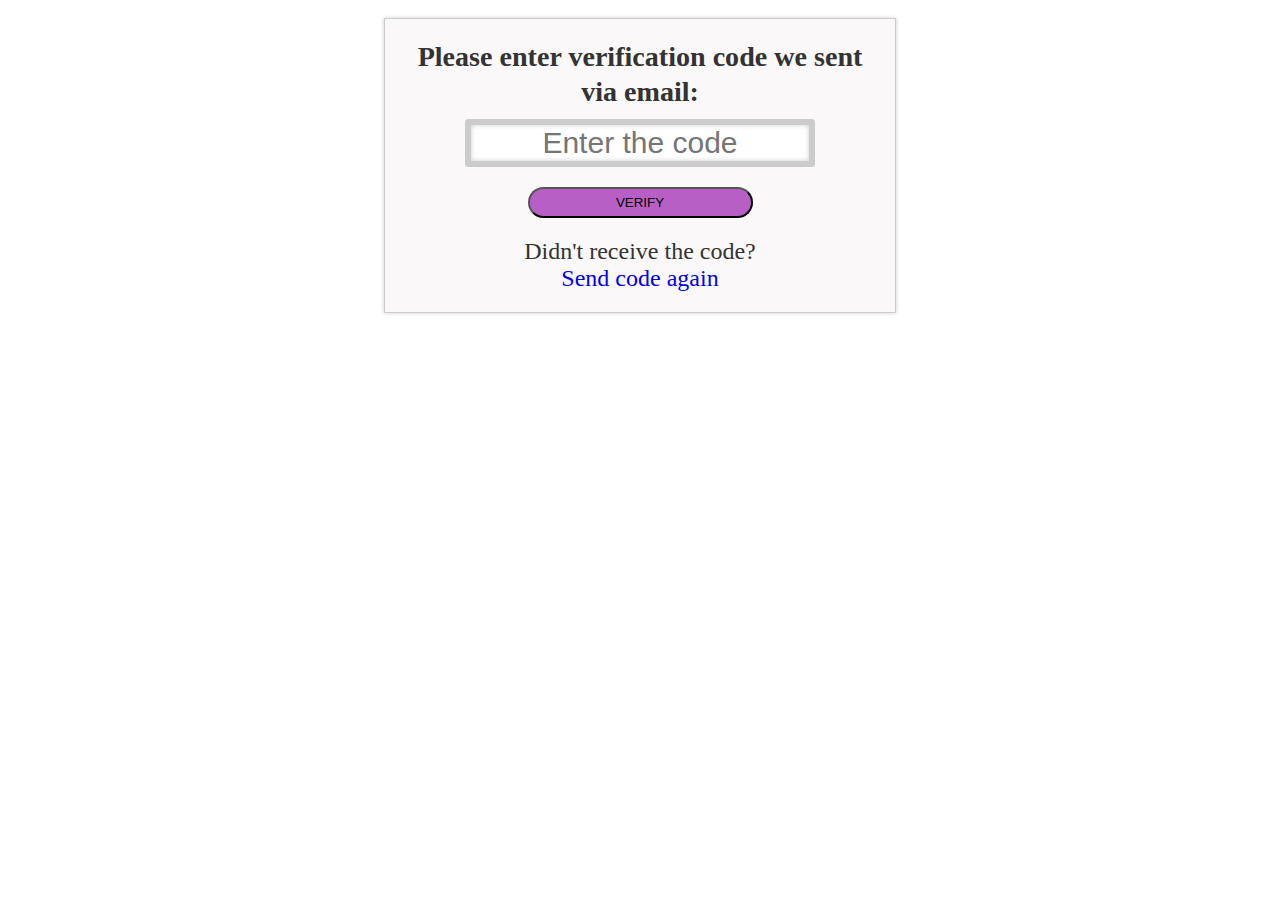
==== Verification Page/index.html @ 807fdffc "Add files via upload" ====
<html>
   <head>
      <link rel="stylesheet" href="style.css">
   </head>
<body>
    <div id="wrapper">
      <div id="dialog">
        <h3>Please enter verification code we sent via email:</h3>

        <div id="form">
         <input type="text" id="code" name="code" placeholder="Enter the code" align="right">
        </div>

        <button class="btn btn-primary btn-embossed">Verify</button>

        <div>
          Didn't receive the code?<br />
          <a href="#">Send code again</a><br />
        </div>
      </div>
</div>

</body>
</html>
---- Verification Page/style.css ----
#wrapper {
  font-family: Lato;
  font-size: 1.5rem;
  text-align: center;
  box-sizing: border-box;
  color: #333;
}
  
#dialog{
    border: solid 1px #ccc;
    margin: 10px auto;
    padding: 20px 30px;
    display: inline-block;
    box-shadow: 0 0 4px #ccc;
    background-color: #FAF8F8;
    overflow: hidden;
    position: relative;
    max-width: 450px;
}
    
h3 {
 margin: 0 0 10px;
 padding: 0;
 line-height: 1.25;
}
    
span {
    font-size: 90%;
}
    
#form {
  text-align: center
  margin: 25px auto 0;
}

input {
    margin: 0 5px;
    text-align: center;
    font-size: 30px;
    border: solid 6px #ccc;
    box-shadow: 0 0 5px #ccc inset;
    outline: none;
    width: 350px;
    transition: all .2s ease-in-out;
    border-radius: 3px;
}

button {
    margin: 20px 0 20px;
    width: 50%;
    padding: 6px;
    background-color: #B85FC6;
    border-radius: 30px;
    text-transform: uppercase;
}
    
div {
  position: relative;
  z-index: 1;
}

div a{
    text-decoration: none;
}
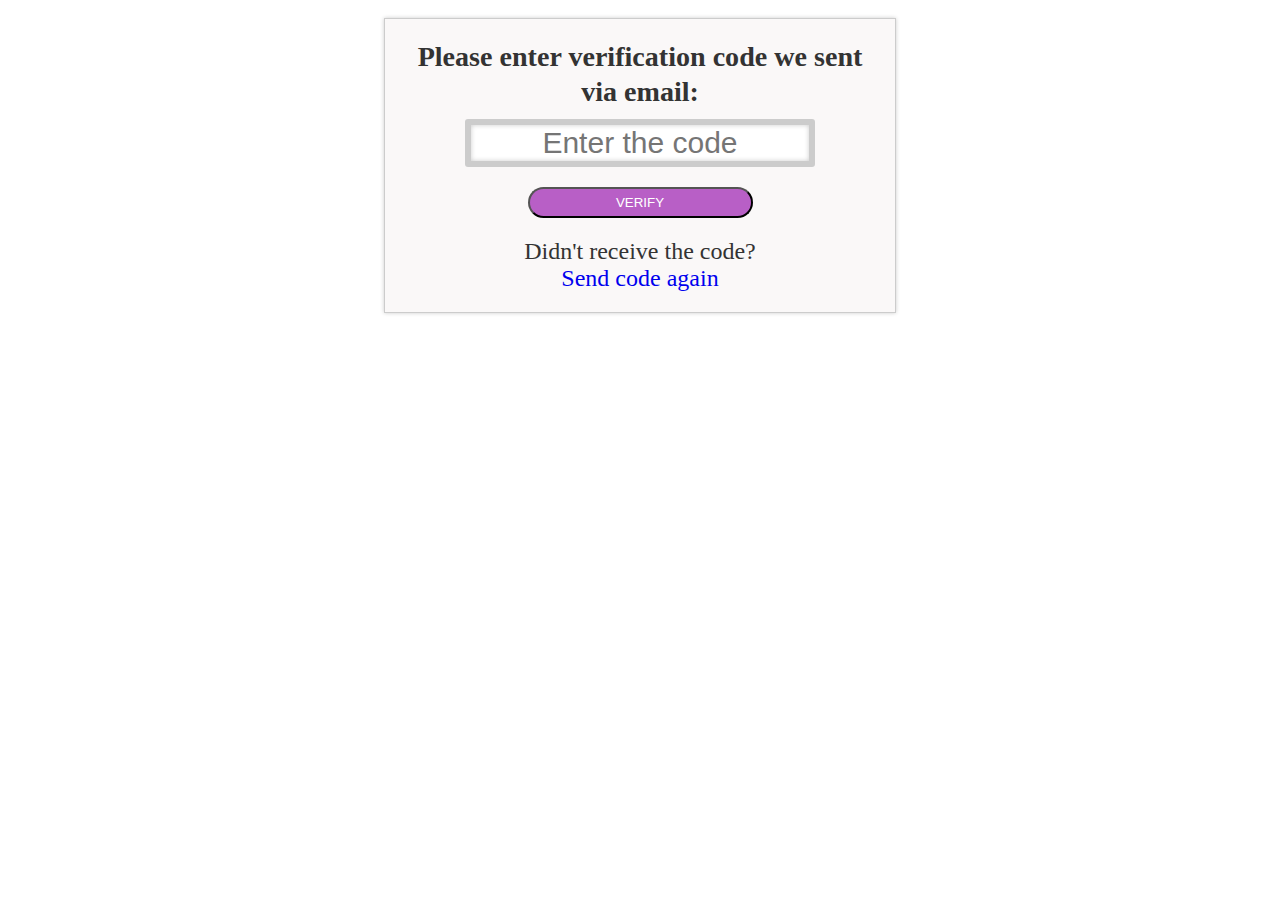
==== commit 984f6280: "Add files via upload" ====
--- a/Verification Page/index.html
+++ b/Verification Page/index.html
@@ -11,7 +11,7 @@
          <input type="text" id="code" name="code" placeholder="Enter the code" align="right">
         </div>
 
-        <button class="btn btn-primary btn-embossed">Verify</button>
+        <button>Verify</button>
 
         <div>
           Didn't receive the code?<br />
--- a/Verification Page/style.css
+++ b/Verification Page/style.css
@@ -52,8 +52,9 @@
     background-color: #B85FC6;
     border-radius: 30px;
     text-transform: uppercase;
+    color: white;
 }
-    
+  
 div {
   position: relative;
   z-index: 1;
